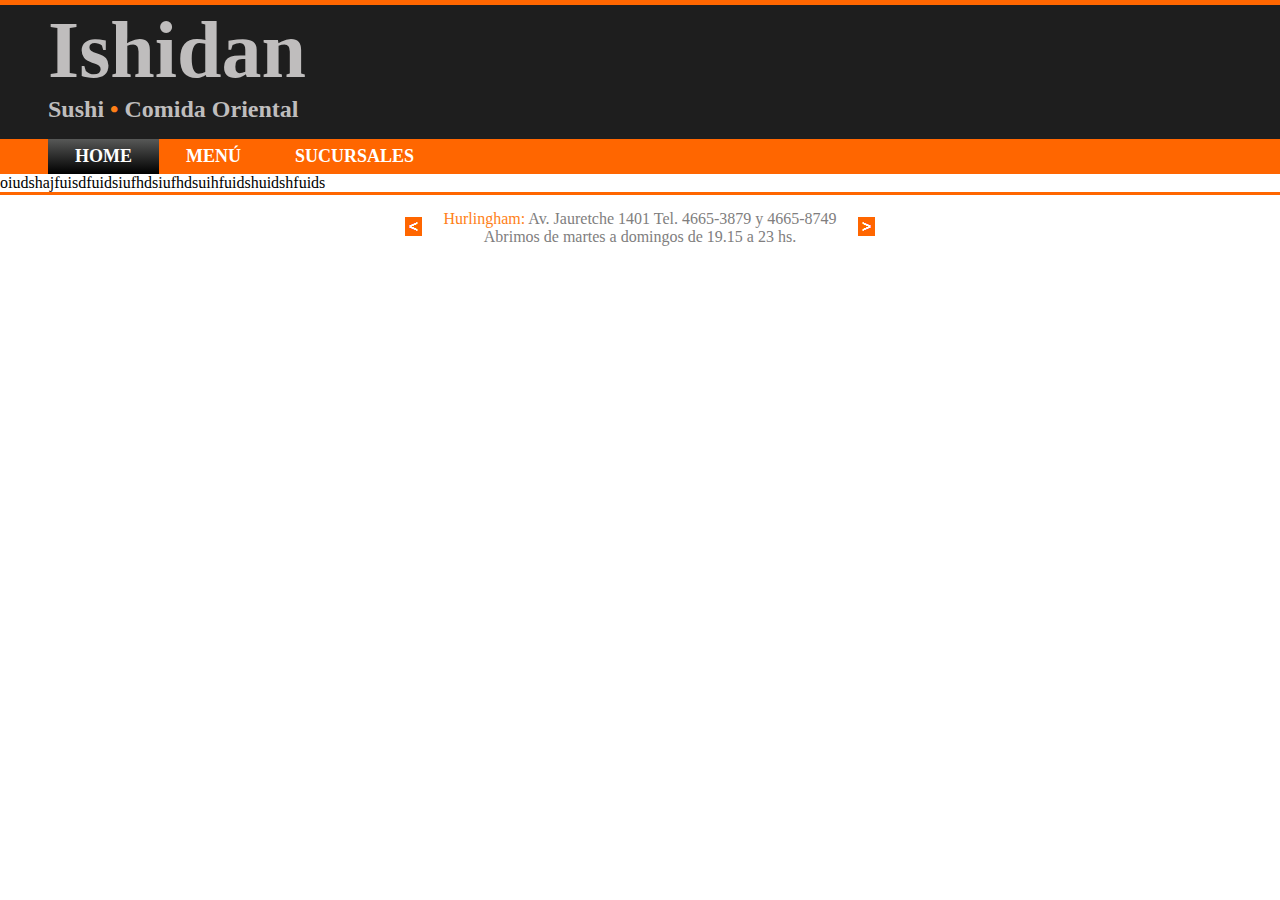
==== index.html @ a28150a8 "Cambios y correcciones" ====
<!doctype html>
<html lang="es">
<head>
    <meta charset="utf-8">
    <meta name="viewport" content="width=device-width, initial-scale=1.0">
    <link rel="stylesheet" href="./css/styles.css">
    <title>Ishidan - Comida Oriental</title>
</head>
<body>
<header class="header-flex">
    <div class="container-header">
        <div>
            <h1>Ishidan</h1>
        </div>
        <div>
            <p class="description">
                <h2>Sushi <span class="orange-txt">•</span> Comida Oriental</h2>
            </p>

        </div>
    </div>
    <nav>
        <ul>
            <li><a href="#" class="selected">home</a></li>
            <li><a href="#">menú</a></li>
            <li><a href="#">sucursales</a></li>
        </ul>
    </nav>
</header>
<main>
oiudshajfuisdfuidsiufhdsiufhdsuihfuidshuidshfuids
</main>
<footer class="flex-footer">
    <div class="arrow-container left">
        <img src="./img/flecha.png">
    </div>
    <div class="text-container">
        <p><span class="orange-txt">Hurlingham:</span> Av. Jauretche 1401 Tel. 4665-3879 y 4665-8749</p>
        <p>Abrimos de martes a domingos de 19.15 a 23 hs.</p>
    </div>
    <div class="arrow-container right">
        <img src="./img/flecha.png">
    </div>
</footer>

</body>
</html>
---- css/styles.css ----
* {
    margin: 0;
    padding: 0;
}

h1 {
    font-size: 5em;
}

.orange-txt {
    color: #ff7f17;
}

/* header */
header {
    background-color: #1e1e1e;
    border-top: #ff6600 5px solid;
    color: #bfbdbd;
}

header.header-flex {
    display: flex;
    flex-direction: column;
}

header .container-header, nav {
    padding: 0 3rem;
}

header .container-header {
    margin-bottom: 1rem;
}

header nav {
    background-color: #ff6600;
}

    /* nav */
    nav a {
        color: white;
        display: block;
        font-size: 18px;
        font-weight: bold;
        padding: 0.4em 1.5em;
        text-decoration: none;
        text-transform: uppercase;
    }

    nav ul a.selected {
        background: linear-gradient(to bottom, rgba(87,88,87,1) 0%, rgba(0,0,0,1) 100%);
    }

    nav a:hover {
        background-color: gray;
    }

    nav ul {
        display: flex;
        flex-direction: row;
        list-style: none;
    }



    /* !nav */

/* !header */

/* footer */
footer.flex-footer {
    align-items: center;
    border-top: #ff6600 3px solid;
    display: flex;
    flex-direction: row;
    justify-content: center;
    padding: 15px 0 30px;
}

footer .text-container {
    color: rgb(128, 126, 126);
    font-size: 1rem;
    text-align: center;
}

.arrow-container.right {
    padding-left: 20px;
}

.arrow-container.left {
    padding-right: 20px;
}

.arrow-container.right img {
    transform: rotate(180deg);
}

/* !footer */
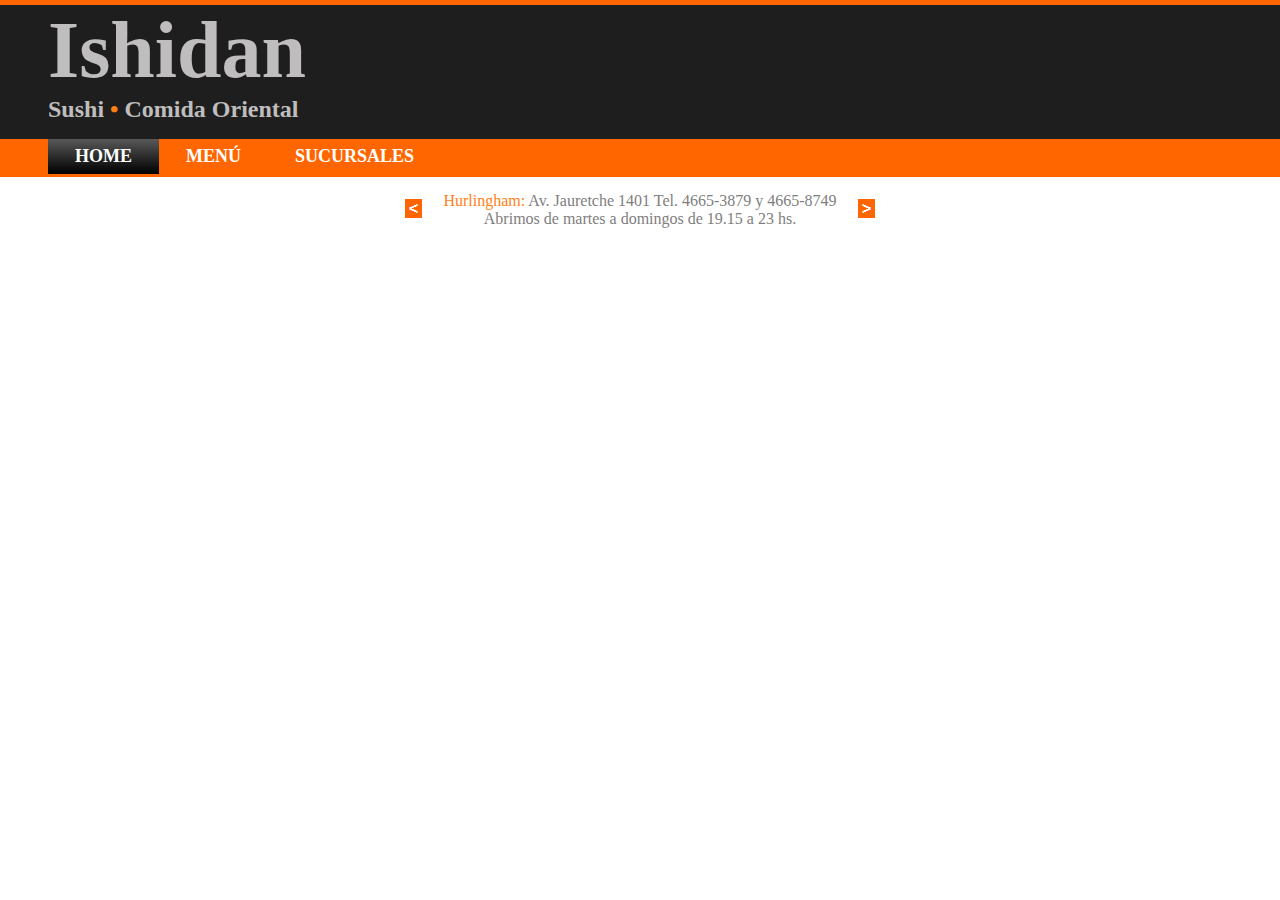
==== commit 3907aab3: "borrado texto main" ====
--- a/index.html
+++ b/index.html
@@ -28,7 +28,7 @@
     </nav>
 </header>
 <main>
-oiudshajfuisdfuidsiufhdsiufhdsuihfuidshuidshfuids
+
 </main>
 <footer class="flex-footer">
     <div class="arrow-container left">
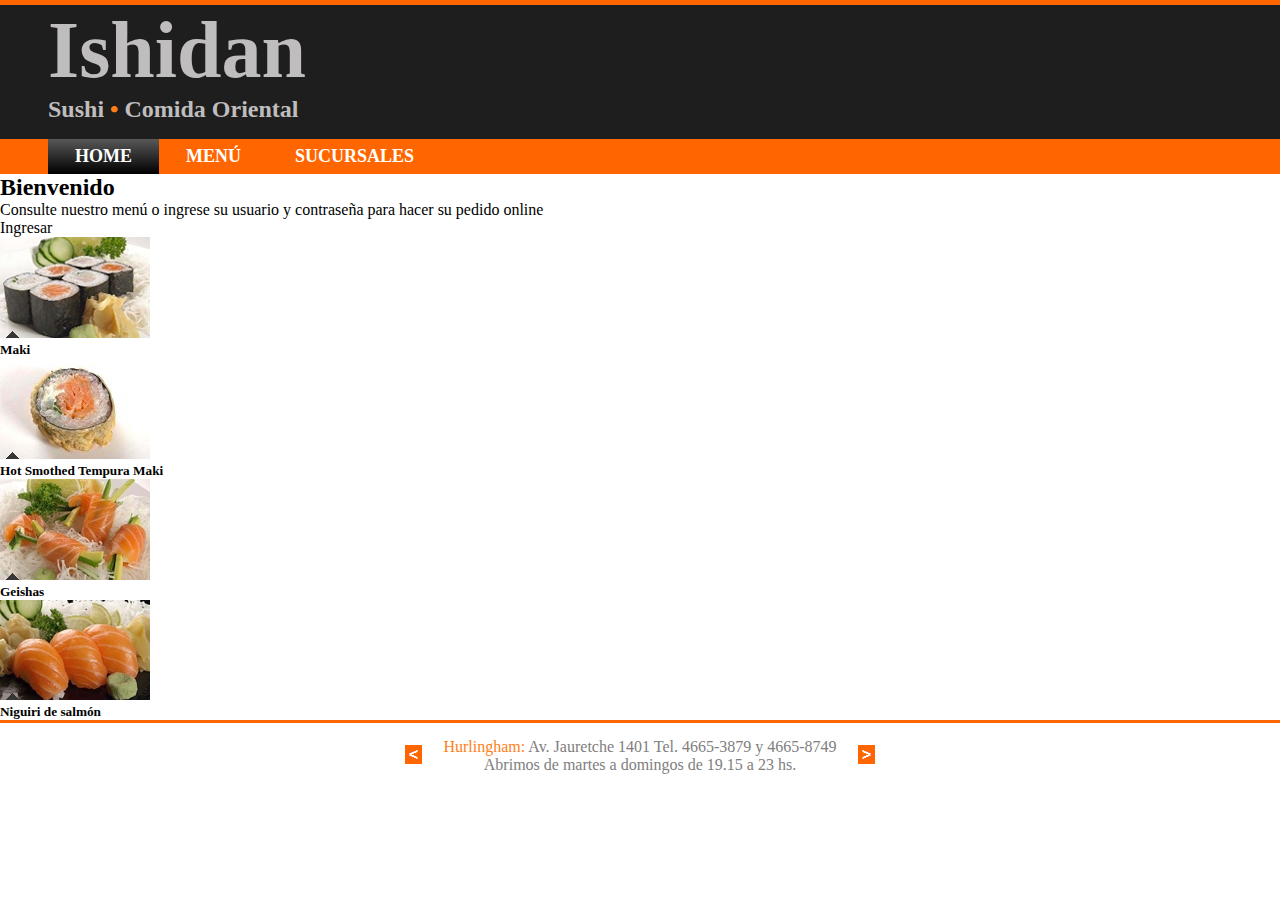
==== commit f0ed8e3c: "comence con el main" ====
--- a/index.html
+++ b/index.html
@@ -16,7 +16,6 @@
             <p class="description">
                 <h2>Sushi <span class="orange-txt">•</span> Comida Oriental</h2>
             </p>
-
         </div>
     </div>
     <nav>
@@ -28,7 +27,41 @@
     </nav>
 </header>
 <main>
-
+    <section class="container-main-top">
+        <div>
+            <h2>Bienvenido</h2>
+            <p>Consulte nuestro menú o ingrese su usuario y contraseña para hacer su pedido online</p>
+        </div>
+        <div>
+            Ingresar
+        </div>
+    </section>
+    <section class="container-main-bottom">
+        <article class="product">
+            <img src="img/imagen4.jpg" alt="Maki">
+            <div>
+                <h5>Maki</h5>
+            </div>
+        </article>
+        <article class="product">
+            <img src="img/imagen3.jpg" alt="Hot Smothed Tempura Maki">
+            <div>
+                <h5>Hot Smothed Tempura Maki</h5>
+            </div>
+        </article>
+        <article class="product">
+            <img src="img/imagen2.jpg" alt="Geishas">
+            <div>
+                <h5>Geishas</h5>
+            </div>
+        </article>
+        <article class="product">
+            <img src="img/imagen1.jpg" alt="Niguiri de salmón">
+            <div>
+                <h5>Niguiri de salmón</h5>
+            </div>
+        </article>
+    </section>    
 </main>
 <footer class="flex-footer">
     <div class="arrow-container left">
@@ -36,6 +69,10 @@
     </div>
     <div class="text-container">
         <p><span class="orange-txt">Hurlingham:</span> Av. Jauretche 1401 Tel. 4665-3879 y 4665-8749</p>
+        <div class="container-bienvenido">
+            <div></div>
+            <div></div>
+        </div>
         <p>Abrimos de martes a domingos de 19.15 a 23 hs.</p>
     </div>
     <div class="arrow-container right">
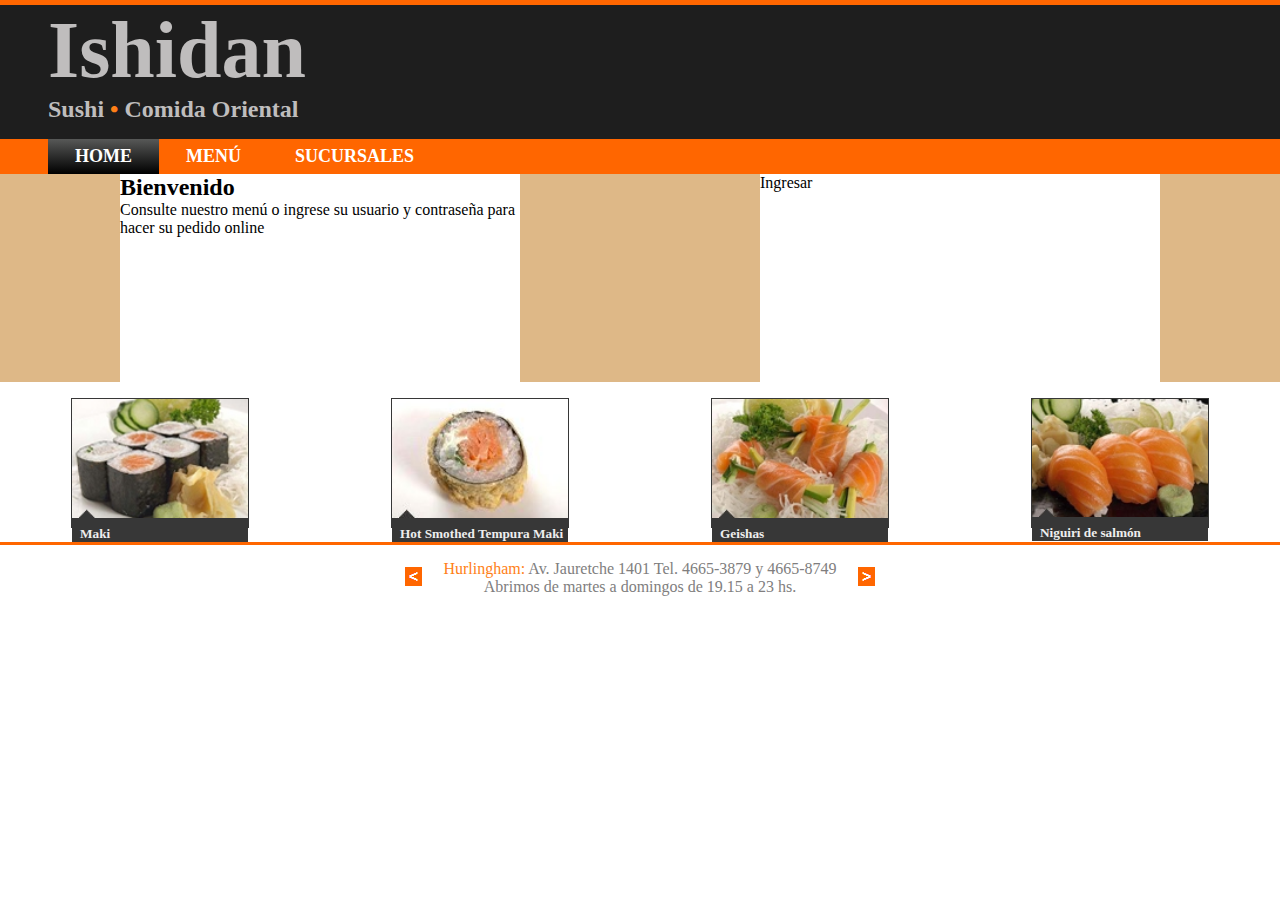
==== commit 8c126f68: "saque el container-bienvenido" ====
--- a/index.html
+++ b/index.html
@@ -69,10 +69,6 @@
     </div>
     <div class="text-container">
         <p><span class="orange-txt">Hurlingham:</span> Av. Jauretche 1401 Tel. 4665-3879 y 4665-8749</p>
-        <div class="container-bienvenido">
-            <div></div>
-            <div></div>
-        </div>
         <p>Abrimos de martes a domingos de 19.15 a 23 hs.</p>
     </div>
     <div class="arrow-container right">
--- a/css/styles.css
+++ b/css/styles.css
@@ -66,6 +66,48 @@
 
 /* !header */
 
+/*Main*/
+
+.container-main-top{
+    background-color: burlywood;
+    display: flex;
+    flex-direction: row;
+    justify-content: space-around;
+}
+
+.container-main-top div{
+    background-color: #fff;
+    width: 25em;
+    height: 13em;
+}
+
+.container-main-bottom{
+    height: 10em;
+    display: flex;
+    flex-direction: row;
+    justify-content: space-around;
+}
+
+.container-main-bottom div{
+    text-align: left;
+    background-color: rgb(55, 55, 55);
+    color: rgb(238, 238, 238);
+    padding-left: 0.5em;  
+    padding-top: 0.5em;
+    height: 1.5em;
+}
+
+.container-main-bottom article{
+    border: rgb(55, 55, 55) 0.05em solid;
+    height: 8em;
+    width: 11em;
+    display: flex;
+    flex-direction: column;
+    margin: 1em;
+}
+
+/*Main*/
+
 /* footer */
 footer.flex-footer {
     align-items: center;
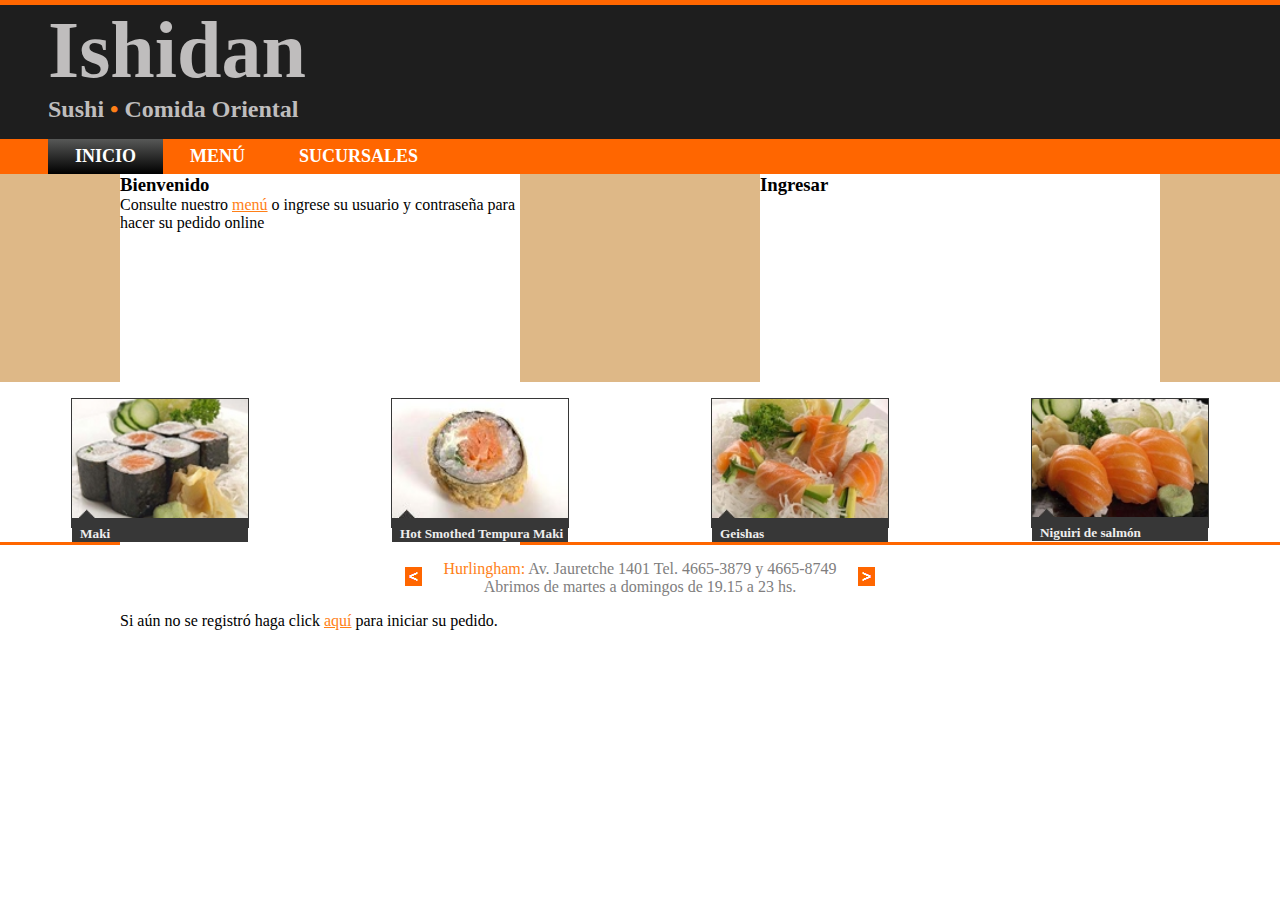
==== commit 6a75d555: "index con flex de bienvenido en proceso" ====
--- a/index.html
+++ b/index.html
@@ -13,14 +13,12 @@
             <h1>Ishidan</h1>
         </div>
         <div>
-            <p class="description">
-                <h2>Sushi <span class="orange-txt">•</span> Comida Oriental</h2>
-            </p>
+            <h2>Sushi <span class="orange-txt">•</span> Comida Oriental</h2>
         </div>
     </div>
     <nav>
         <ul>
-            <li><a href="#" class="selected">home</a></li>
+            <li><a href="#" class="selected">inicio</a></li>
             <li><a href="#">menú</a></li>
             <li><a href="#">sucursales</a></li>
         </ul>
@@ -29,11 +27,21 @@
 <main>
     <section class="container-main-top">
         <div>
-            <h2>Bienvenido</h2>
-            <p>Consulte nuestro menú o ingrese su usuario y contraseña para hacer su pedido online</p>
+            <h3 class="underline">Bienvenido</h3>
+            <div>
+                <p>Consulte nuestro <a class="orange-txt" href="#">menú</a> o ingrese su usuario y contraseña para hacer su pedido online</p>
+            </div>
+            <div class="info">
+                <div class="question-mark">
+                    <span>?</span>
+                </div>
+                <div class="text-info">
+                    <p>Si aún no se registró haga click <a class="orange-txt" href="#">aquí</a> para iniciar su pedido.</p>
+                </div>                
+            </div>
         </div>
         <div>
-            Ingresar
+            <h3>Ingresar</h3>
         </div>
     </section>
     <section class="container-main-bottom">
@@ -61,7 +69,7 @@
                 <h5>Niguiri de salmón</h5>
             </div>
         </article>
-    </section>    
+    </section>
 </main>
 <footer class="flex-footer">
     <div class="arrow-container left">
--- a/css/styles.css
+++ b/css/styles.css
@@ -35,69 +35,68 @@
     background-color: #ff6600;
 }
 
-    /* nav */
-    nav a {
-        color: white;
-        display: block;
-        font-size: 18px;
-        font-weight: bold;
-        padding: 0.4em 1.5em;
-        text-decoration: none;
-        text-transform: uppercase;
-    }
+/* nav */
+nav a {
+    color: white;
+    display: block;
+    font-size: 18px;
+    font-weight: bold;
+    padding: 0.4em 1.5em;
+    text-decoration: none;
+    text-transform: uppercase;
+}
 
-    nav ul a.selected {
-        background: linear-gradient(to bottom, rgba(87,88,87,1) 0%, rgba(0,0,0,1) 100%);
-    }
+nav ul a.selected {
+    background: linear-gradient(to bottom, rgba(87, 88, 87, 1) 0%, rgba(0, 0, 0, 1) 100%);
+}
 
-    nav a:hover {
-        background-color: gray;
-    }
+nav a:hover {
+    background-color: gray;
+}
 
-    nav ul {
-        display: flex;
-        flex-direction: row;
-        list-style: none;
-    }
+nav ul {
+    display: flex;
+    flex-direction: row;
+    list-style: none;
+}
 
 
-
-    /* !nav */
+/* !nav */
 
 /* !header */
 
 /*Main*/
 
-.container-main-top{
+.container-main-top {
     background-color: burlywood;
     display: flex;
     flex-direction: row;
     justify-content: space-around;
 }
 
-.container-main-top div{
+.container-main-top div {
     background-color: #fff;
     width: 25em;
     height: 13em;
 }
 
-.container-main-bottom{
+.container-main-bottom {
     height: 10em;
     display: flex;
     flex-direction: row;
     justify-content: space-around;
 }
 
-.container-main-bottom div{
+.container-main-bottom div {
     text-align: left;
     background-color: rgb(55, 55, 55);
     color: rgb(238, 238, 238);
-    padding-left: 0.5em;  
+    padding-left: 0.5em;
     padding-top: 0.5em;
     height: 1.5em;
 }
 
-.container-main-bottom article{
+.container-main-bottom article {
     border: rgb(55, 55, 55) 0.05em solid;
     height: 8em;
     width: 11em;
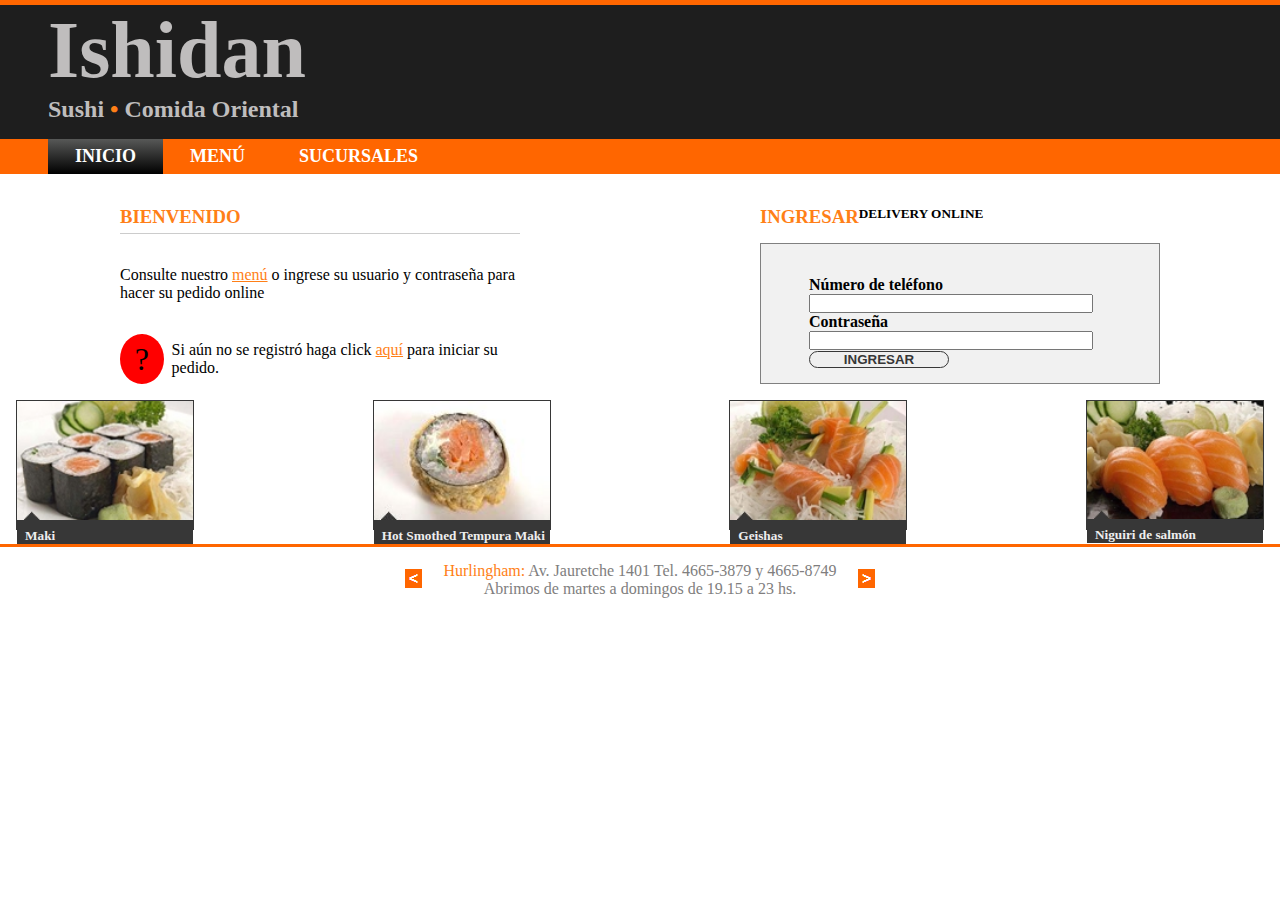
==== commit 343a87ca: "comence la page menu" ====
--- a/index.html
+++ b/index.html
@@ -40,8 +40,18 @@
                 </div>                
             </div>
         </div>
-        <div>
+        <div class="ingresar">
             <h3>Ingresar</h3>
+            <h5>DELIVERY ONLINE</h5>
+            <div class="login-form">
+                <form action="#">
+                    <label for="telephone">Número de teléfono</label>
+                    <input class="ingresar-submit" type="tel" name="telephon" id="telephone">
+                    <label for="password">Contraseña</label>
+                    <input class="ingresar-submit" type="password" name="passwors" id="password">
+                    <input class="login-button" type="submit" value="INGRESAR">
+                </form>
+            </div>
         </div>
     </section>
     <section class="container-main-bottom">
@@ -83,6 +93,5 @@
         <img src="./img/flecha.png">
     </div>
 </footer>
-
 </body>
 </html>--- a/css/styles.css
+++ b/css/styles.css
@@ -3,13 +3,29 @@
     padding: 0;
 }
 
+body{
+    /*font-family: Arial;*/
+}
+
 h1 {
     font-size: 5em;
 }
 
+h3{
+    color: #ff7f17;
+    text-transform: uppercase;
+}
+
+h3.underline {
+    border-bottom: #cccccc 1px solid;
+    padding-bottom: 5px;
+}
+
+
 .orange-txt {
     color: #ff7f17;
 }
+
 
 /* header */
 header {
@@ -67,8 +83,33 @@
 
 /*Main*/
 
+
+.container-main-top div .question-mark{
+    background-color: red;
+    border-radius: 50%;
+    display: flex;
+    align-items: center;
+    height: 50px;
+    width: 50px;
+    padding: 0;
+    
+}
+
+.container-main-top div .question-mark span{
+    font-size: 2em;
+    width: 100%;
+    text-align: center;
+}
+
+.container-main-top .text-info{
+    padding: 0;
+    padding-left: 0.5em;
+    display: flex;
+    align-items: center;
+}
+
+
 .container-main-top {
-    background-color: burlywood;
     display: flex;
     flex-direction: row;
     justify-content: space-around;
@@ -77,14 +118,14 @@
 .container-main-top div {
     background-color: #fff;
     width: 25em;
-    height: 13em;
+    padding-top: 2em;
 }
 
 .container-main-bottom {
     height: 10em;
     display: flex;
     flex-direction: row;
-    justify-content: space-around;
+    justify-content: space-between;
 }
 
 .container-main-bottom div {
@@ -105,6 +146,48 @@
     margin: 1em;
 }
 
+.info {
+    display: flex;
+    flex-direction: row;
+    align-items: center;
+
+}
+
+.ingresar {
+    display: flex;
+    flex-wrap: wrap;
+}
+
+label {
+    font-weight: bolder;
+    font-size: medium; 
+}
+
+.ingresar div {
+    background-color: rgb(241, 241, 241);   
+}
+
+.container-main-top .login-form {
+    padding-left: 3em;
+    text-align: left;
+    border: gray 1px solid;
+}
+
+.container-main-top .ingresar-submit {
+    width: 80%;
+}
+
+.login-button {
+    border-radius: 1em;
+    border: rgb(55, 55, 55) 1px solid;
+    color: rgb(55, 55, 55);
+    font-weight: 800;
+    width: 40%;
+}
+
+
+
+
 /*Main*/
 
 /* footer */
@@ -137,4 +220,39 @@
 
 /* !footer */
 
-
+/* !Page Menu */
+
+    /* !main */
+    #main-menu {
+        display: flex;
+        flex-direction: row;
+        justify-content: space-around;
+        height: 50em;
+    }
+
+    #main-menu .container-accordion {
+        background-color: hotpink;
+        width: 40%;
+    }
+
+    #main-menu .container-main-right {
+        background-color: green;
+        display: flex;
+        flex-direction: column;
+        width: 40%;
+    }
+
+    #main-menu .container-main-right .container-main-bottom {
+        flex-wrap: wrap;
+        justify-content: center;
+    }
+
+    #main-menu .container-main-right .container-main-bottom article {
+        padding: 0;
+        margin: 0;
+    }
+
+    /* !main */
+
+/* !Page Menu */
+
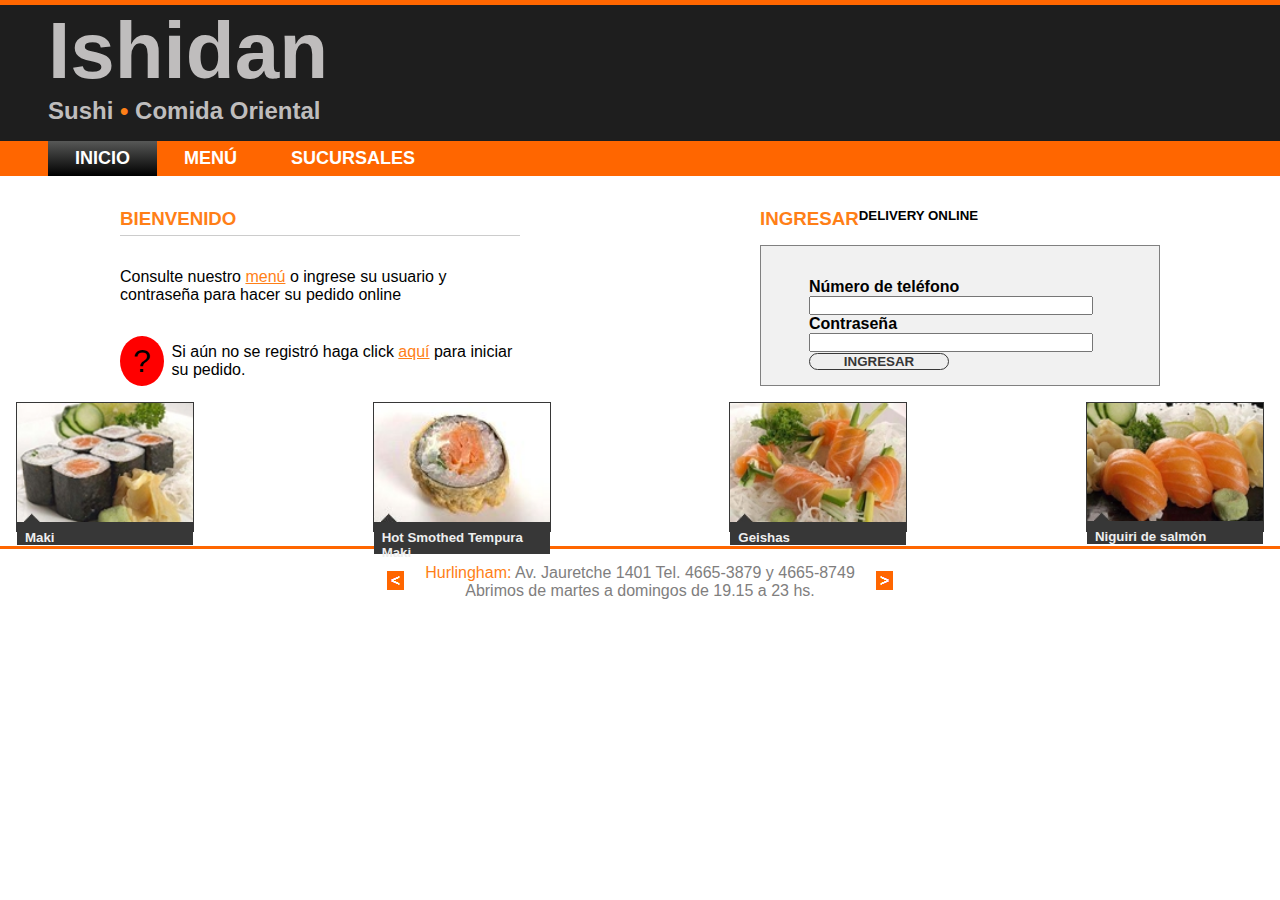
==== commit 6728abc1: "estilos del acordion" ====
--- a/index.html
+++ b/index.html
@@ -19,7 +19,7 @@
     <nav>
         <ul>
             <li><a href="#" class="selected">inicio</a></li>
-            <li><a href="#">menú</a></li>
+            <li><a href="menu.html">menú</a></li>
             <li><a href="#">sucursales</a></li>
         </ul>
     </nav>
--- a/css/styles.css
+++ b/css/styles.css
@@ -4,7 +4,7 @@
 }
 
 body{
-    /*font-family: Arial;*/
+    font-family: Arial;
 }
 
 h1 {
@@ -92,7 +92,7 @@
     height: 50px;
     width: 50px;
     padding: 0;
-    
+
 }
 
 .container-main-top div .question-mark span{
@@ -160,11 +160,11 @@
 
 label {
     font-weight: bolder;
-    font-size: medium; 
+    font-size: medium;
 }
 
 .ingresar div {
-    background-color: rgb(241, 241, 241);   
+    background-color: rgb(241, 241, 241);
 }
 
 .container-main-top .login-form {
@@ -227,13 +227,51 @@
         display: flex;
         flex-direction: row;
         justify-content: space-around;
-        height: 50em;
+        height: 80vh;
+    }
+
+    #main-menu h3{
+        margin-top: 15px;
+        margin-bottom: 5px;
+    }
+
+    #main-menu #accordion {
+        /* padding: 10px; */
     }
 
     #main-menu .container-accordion {
-        background-color: hotpink;
+        /* backg    round-color: hotpink; */
         width: 40%;
-    }
+        cursor: context-menu;  
+    }
+
+    #main-menu .container-accordion h4{
+        background: #ffffff;
+        background: -moz-linear-gradient(top, #ffffff 0%, #ffffff 41%, #dedede 58%, #fffcff 100%);
+        background: -webkit-gradient(left top, left bottom, color-stop(0%, #ffffff), color-stop(41%, #ffffff), color-stop(58%, #dedede), color-stop(100%, #fffcff));
+        background: -webkit-linear-gradient(top, #ffffff 0%, #ffffff 41%, #dedede 58%, #fffcff 100%);
+        background: -o-linear-gradient(top, #ffffff 0%, #ffffff 41%, #dedede 58%, #fffcff 100%);
+        background: -ms-linear-gradient(top, #ffffff 0%, #ffffff 41%, #dedede 58%, #fffcff 100%);
+        background: linear-gradient(to bottom, #ffffff 0%, #ffffff 41%, #dedede 58%, #fffcff 100%);
+        filter: progid:DXImageTransform.Microsoft.gradient( startColorstr='#ffffff', endColorstr='#fffcff', GradientType=0 );
+
+        width: 100%;
+        border: #dedede solid 1px;
+        cursor: pointer;
+        padding: 5px 20px;
+    }
+
+    #main-menu .container-accordion .accordion-div{
+        padding: 5px 20px;
+        width: 100%;
+        border: #dedede solid 1px;
+    }
+
+    #main-menu .container-accordion .accordion-item :hover{
+        width: 100%;
+        background-color: #cccccc;
+    }
+
 
     #main-menu .container-main-right {
         background-color: green;
